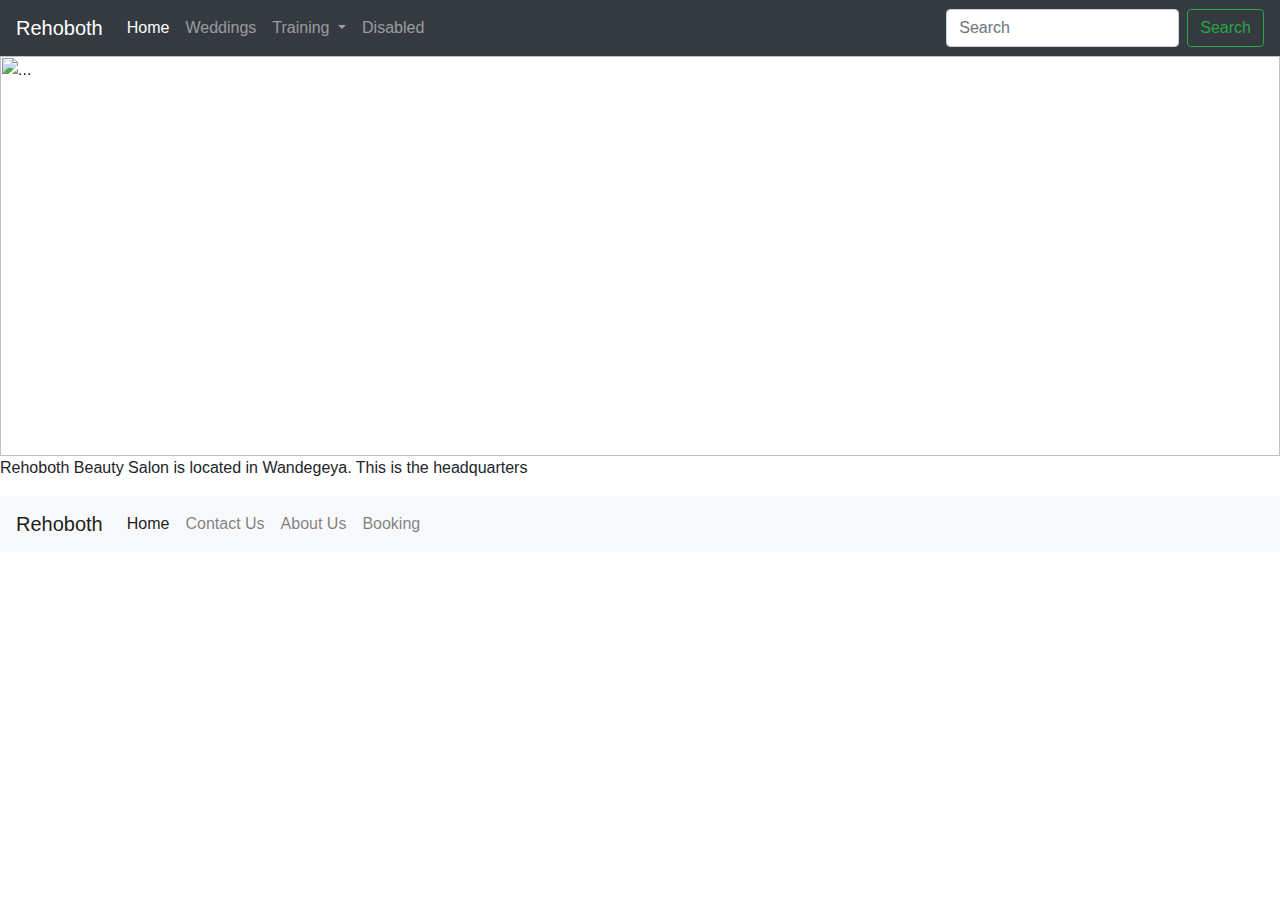
==== index.html @ adba6861 "first work on rehoboth salon website. add home page, weddings, training and footer" ====
<html lang="en">

<head>
  <meta charset="UTF-8">
  <meta name="viewport" content="width=device-width, initial-scale=1.0">
  <title>Rehoboth Beauty Salon</title>
  <link rel="stylesheet" href="css/bootstrap/bootstrap.css">
  <link rel="stylesheet" href="css/style.css">
</head>

<body>

  <nav class="navbar navbar-expand-lg navbar-dark bg-dark">
    <a class="navbar-brand" href="index.html">Rehoboth</a>
    <button class="navbar-toggler" type="button" data-toggle="collapse" data-target="#navbarSupportedContent"
      aria-controls="navbarSupportedContent" aria-expanded="false" aria-label="Toggle navigation">
      <span class="navbar-toggler-icon"></span>
    </button>

    <div class="collapse navbar-collapse" id="navbarSupportedContent">
      <ul class="navbar-nav mr-auto">
        <li class="nav-item active">
          <a class="nav-link" href="index.html">Home <span class="sr-only">(current)</span></a>
        </li>
        <li class="nav-item">
          <a class="nav-link" href="weddings.html">Weddings</a>
        </li>
        <li class="nav-item dropdown">
          <a class="nav-link dropdown-toggle" href="training.html" id="navbarDropdown" role="button"
            data-toggle="dropdown" aria-haspopup="true" aria-expanded="false">
            Training
          </a>
          <div class="dropdown-menu" aria-labelledby="navbarDropdown">
            <a class="dropdown-item" href="#">Braiding</a>
            <a class="dropdown-item" href="#">Styling</a>
            <div class="dropdown-divider"></div>
            <a class="dropdown-item" href="#">Makeup</a>
          </div>
        </li>
        <li class="nav-item">
          <a class="nav-link" href="#" tabindex="-1" aria-disabled="true">Disabled</a>
        </li>
      </ul>
      <form class="form-inline my-2 my-lg-0">
        <input class="form-control mr-sm-2" type="search" placeholder="Search" aria-label="Search">
        <button class="btn btn-outline-success my-2 my-sm-0" type="submit">Search</button>
      </form>
    </div>
  </nav>
  <div id="carouselExampleIndicators" class="carousel slide" data-ride="carousel">
    <ol class="carousel-indicators">
      <li data-target="#carouselExampleIndicators" data-slide-to="0" class="active"></li>
      <li data-target="#carouselExampleIndicators" data-slide-to="1"></li>
      <li data-target="#carouselExampleIndicators" data-slide-to="2"></li>
    </ol>
    <div class="carousel-inner">
      <div class="carousel-item active">
        <img src="img/Hila-hair1.jpg" class="d-block w-100" alt="...">
      </div>
      <div class="carousel-item">
        <img src="img/Hilda-hair2.jpg" class="d-block w-100" alt="...">
      </div>
      <div class="carousel-item">
        <img src="img/Theo-hair.jpg" class="d-block w-100" alt="...">
      </div>
    </div>
    <a class="carousel-control-prev" href="#carouselExampleIndicators" role="button" data-slide="prev">
      <span class="carousel-control-prev-icon" aria-hidden="true"></span>
      <span class="sr-only">Previous</span>
    </a>
    <a class="carousel-control-next" href="#carouselExampleIndicators" role="button" data-slide="next">
      <span class="carousel-control-next-icon" aria-hidden="true"></span>
      <span class="sr-only">Next</span>
    </a>
  </div>
  <p>Rehoboth Beauty Salon is located in Wandegeya. This is the headquarters</p>
  <nav class="navbar navbar-expand-lg navbar-light bg-light">
    <a class="navbar-brand" href="index.html">Rehoboth</a>
    <button class="navbar-toggler" type="button" data-toggle="collapse" data-target="#navbarNavAltMarkup" aria-controls="navbarNavAltMarkup" aria-expanded="false" aria-label="Toggle navigation">
      <span class="navbar-toggler-icon"></span>
    </button>
    <div class="collapse navbar-collapse" id="navbarNavAltMarkup">
      <div class="navbar-nav">
        <a class="nav-link active" href="#">Home <span class="sr-only">(current)</span></a>
        <a class="nav-link" href="#">Contact Us</a>
        <a class="nav-link" href="#">About Us</a>
        <a class="nav-link" href="#">Booking</a>
        
      </div>
    </div>
  </nav>
  <script src="js/bootstrap/bootstrap.js"></script>
  <script src="js/jquery-3.5.1.slim.min.js"></script>
  <script src="js/popper.min.js"></script>
</body>

</html>
---- css/style.css ----
.d-block
{
    height: 400px;
}
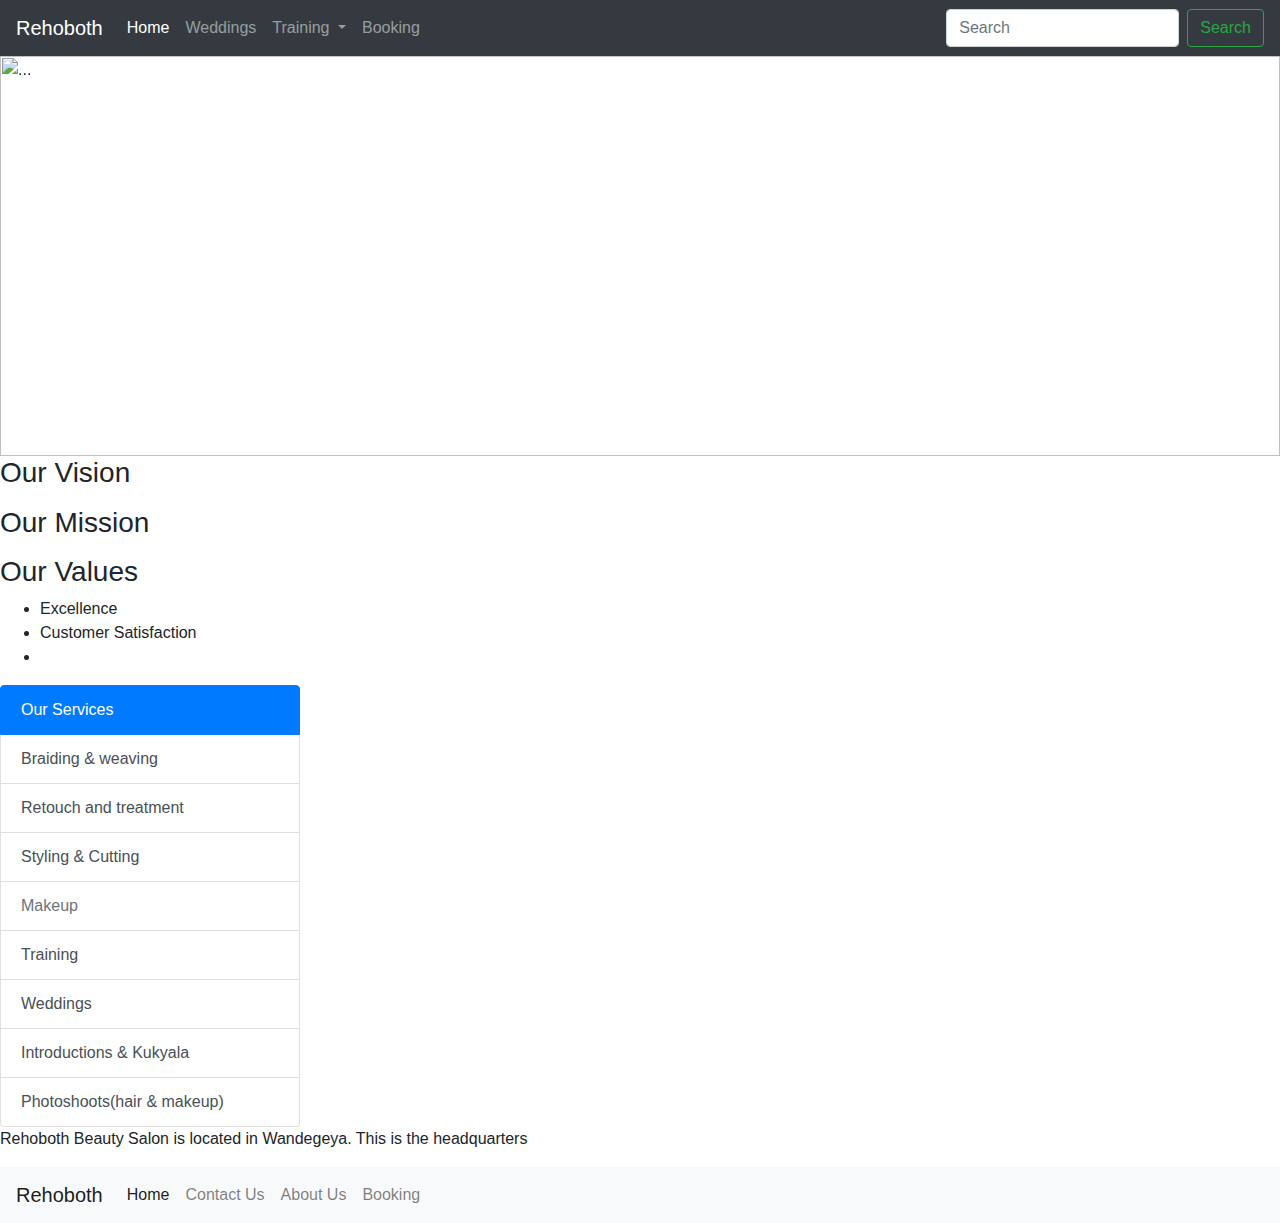
==== commit 3b8a964f: "Add some information on the home page and wedding page. Also create booking page and update the styl" ====
--- a/index.html
+++ b/index.html
@@ -38,7 +38,7 @@
           </div>
         </li>
         <li class="nav-item">
-          <a class="nav-link" href="#" tabindex="-1" aria-disabled="true">Disabled</a>
+          <a class="nav-link" href="booking.html" tabindex="-1" aria-disabled="true">Booking</a>
         </li>
       </ul>
       <form class="form-inline my-2 my-lg-0">
@@ -73,6 +73,34 @@
       <span class="sr-only">Next</span>
     </a>
   </div>
+  <div>
+    <h3>Our Vision</h3>
+    <ul></ul>
+    <h3>Our Mission</h3>
+    <ul></ul>
+  </div>
+  <div>
+    <h3>Our Values</h3>
+    <ul>
+      <li>Excellence</li>
+      <li>Customer Satisfaction</li>
+      <li></li>
+    </ul>
+  </div>
+  <div class="list-group">
+    <a href="#" class="list-group-item list-group-item-action active">
+      Our Services
+    </a>
+    <a href="#" class="list-group-item list-group-item-action">Braiding & weaving</a>
+    <a href="#" class="list-group-item list-group-item-action">Retouch and treatment</a>
+    <a href="#" class="list-group-item list-group-item-action">Styling & Cutting</a>
+    <a href="#" class="list-group-item list-group-item-action disabled" tabindex="-1" aria-disabled="true">Makeup</a>
+    <a href="training.html" class="list-group-item list-group-item-action">Training</a>
+    <a href="weddings.html" class="list-group-item list-group-item-action">Weddings</a>
+    <a href="#" class="list-group-item list-group-item-action">Introductions & Kukyala</a>
+    <a href="#" class="list-group-item list-group-item-action">Photoshoots(hair & makeup)</a>
+  </div>
+  </div>
   <p>Rehoboth Beauty Salon is located in Wandegeya. This is the headquarters</p>
   <nav class="navbar navbar-expand-lg navbar-light bg-light">
     <a class="navbar-brand" href="index.html">Rehoboth</a>
--- a/css/style.css
+++ b/css/style.css
@@ -1,4 +1,21 @@
 .d-block
 {
-    height: 400px;
+    height: 400px;   
 }
+.list-group
+{
+    width: 300px;
+}
+.wedding-pictures
+{
+    margin-bottom: 10px;
+   
+}
+.wedding-pictures img
+{
+    border-radius: 20px;
+    height: 300px;
+    width: 300px;
+
+    
+}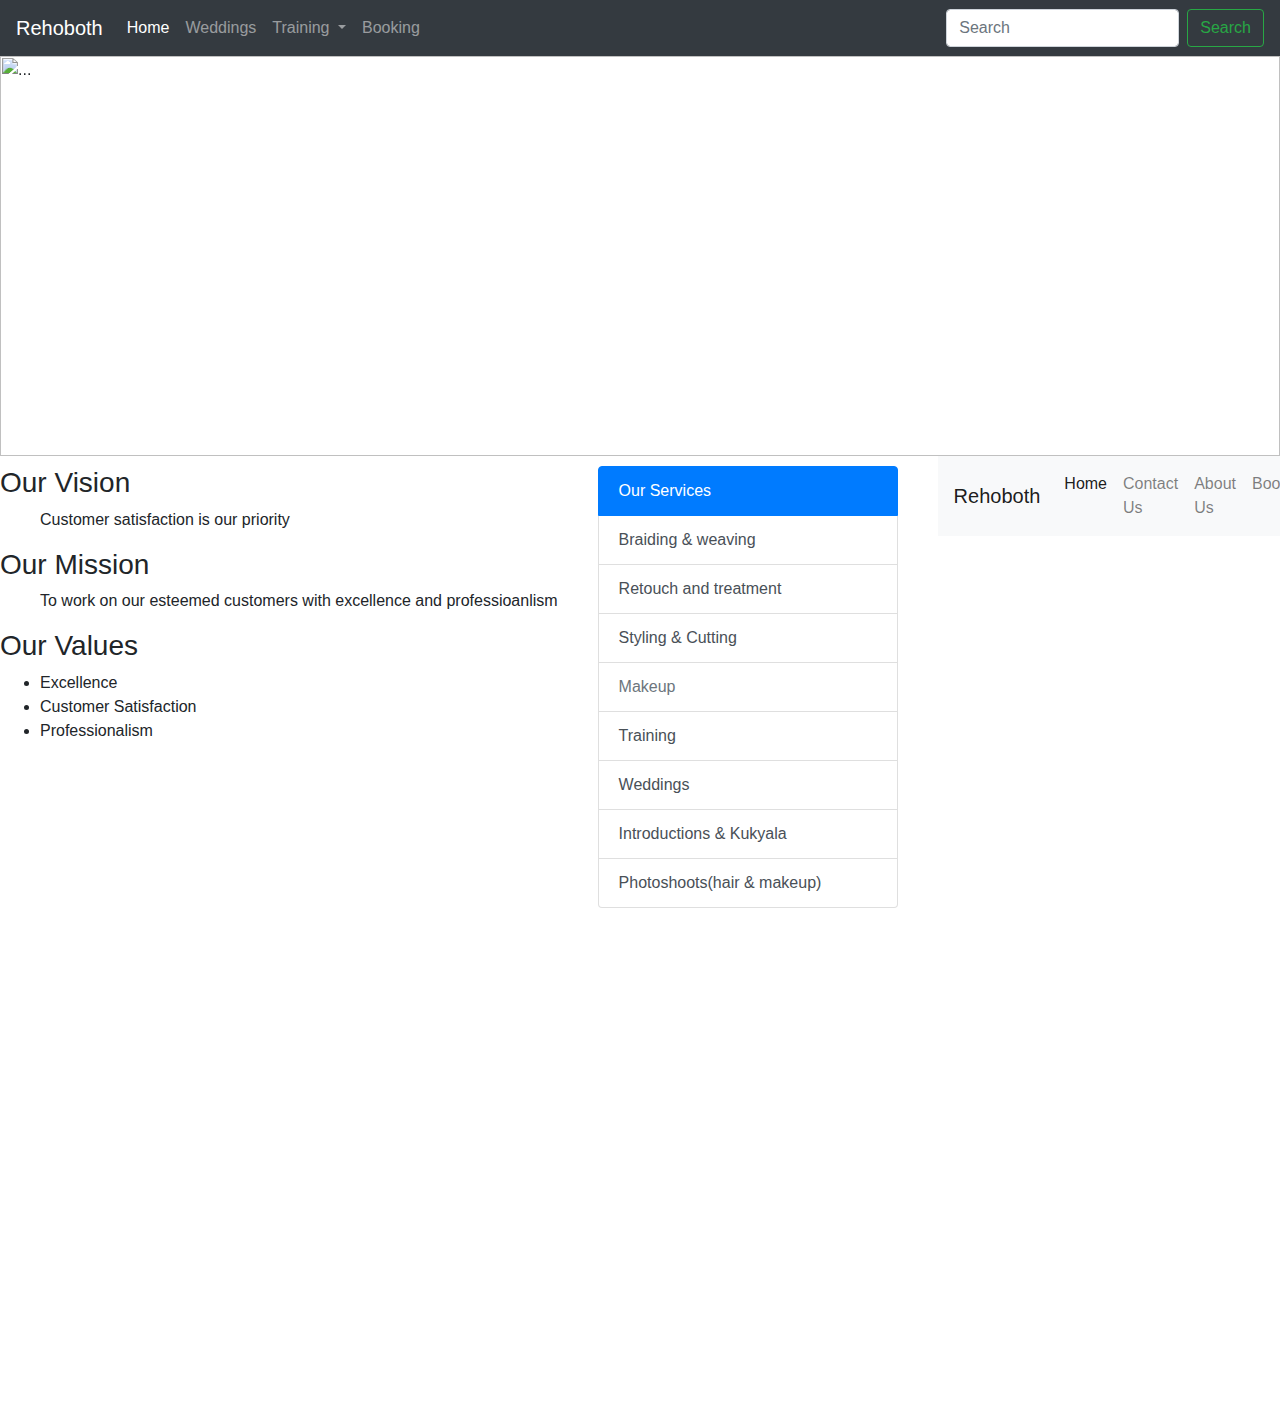
==== commit ea84756a: "add content to the braiding page" ====
--- a/index.html
+++ b/index.html
@@ -47,76 +47,79 @@
       </form>
     </div>
   </nav>
-  <div id="carouselExampleIndicators" class="carousel slide" data-ride="carousel">
-    <ol class="carousel-indicators">
-      <li data-target="#carouselExampleIndicators" data-slide-to="0" class="active"></li>
-      <li data-target="#carouselExampleIndicators" data-slide-to="1"></li>
-      <li data-target="#carouselExampleIndicators" data-slide-to="2"></li>
-    </ol>
-    <div class="carousel-inner">
-      <div class="carousel-item active">
-        <img src="img/Hila-hair1.jpg" class="d-block w-100" alt="...">
+  <main>
+    <div id="carouselExampleIndicators" class="carousel slide" data-ride="carousel">
+      <ol class="carousel-indicators">
+        <li data-target="#carouselExampleIndicators" data-slide-to="0" class="active"></li>
+        <li data-target="#carouselExampleIndicators" data-slide-to="1"></li>
+        <li data-target="#carouselExampleIndicators" data-slide-to="2"></li>
+      </ol>
+      <div class="carousel-inner">
+        <div class="carousel-item active">
+          <img src="img/Hila-hair1.jpg" class="d-block w-100" alt="...">
+        </div>
+        <div class="carousel-item">
+          <img src="img/Hilda-hair2.jpg" class="d-block w-100" alt="...">
+        </div>
+        <div class="carousel-item">
+          <img src="img/Theo-hair.jpg" class="d-block w-100" alt="...">
+        </div>
       </div>
-      <div class="carousel-item">
-        <img src="img/Hilda-hair2.jpg" class="d-block w-100" alt="...">
+      <a class="carousel-control-prev" href="#carouselExampleIndicators" role="button" data-slide="prev">
+        <span class="carousel-control-prev-icon" aria-hidden="true"></span>
+        <span class="sr-only">Previous</span>
+      </a>
+      <a class="carousel-control-next" href="#carouselExampleIndicators" role="button" data-slide="next">
+        <span class="carousel-control-next-icon" aria-hidden="true"></span>
+        <span class="sr-only">Next</span>
+      </a>
+    </div>
+    <div class="vision">
+      <div>
+        <h3>Our Vision</h3>
+        <ul>Customer satisfaction is our priority</ul>
+        <h3>Our Mission</h3>
+        <ul>To work on our esteemed customers with excellence and professioanlism</ul>
+        <h3>Our Values</h3>
+        <ul>
+          <li>Excellence</li>
+          <li>Customer Satisfaction</li>
+          <li>Professionalism</li>
+        </ul>
       </div>
-      <div class="carousel-item">
-        <img src="img/Theo-hair.jpg" class="d-block w-100" alt="...">
+      <div class="list-group">
+        <a href="#" class="list-group-item list-group-item-action active">
+          Our Services
+        </a>
+        <a href="braiding-weaving.html" class="list-group-item list-group-item-action">Braiding & weaving</a>
+        <a href="#" class="list-group-item list-group-item-action">Retouch and treatment</a>
+        <a href="#" class="list-group-item list-group-item-action">Styling & Cutting</a>
+        <a href="#" class="list-group-item list-group-item-action disabled" tabindex="-1"
+          aria-disabled="true">Makeup</a>
+        <a href="training.html" class="list-group-item list-group-item-action">Training</a>
+        <a href="weddings.html" class="list-group-item list-group-item-action">Weddings</a>
+        <a href="#" class="list-group-item list-group-item-action">Introductions & Kukyala</a>
+        <a href="#" class="list-group-item list-group-item-action">Photoshoots(hair & makeup)</a>
       </div>
     </div>
-    <a class="carousel-control-prev" href="#carouselExampleIndicators" role="button" data-slide="prev">
-      <span class="carousel-control-prev-icon" aria-hidden="true"></span>
-      <span class="sr-only">Previous</span>
-    </a>
-    <a class="carousel-control-next" href="#carouselExampleIndicators" role="button" data-slide="next">
-      <span class="carousel-control-next-icon" aria-hidden="true"></span>
-      <span class="sr-only">Next</span>
-    </a>
-  </div>
-  <div>
-    <h3>Our Vision</h3>
-    <ul></ul>
-    <h3>Our Mission</h3>
-    <ul></ul>
-  </div>
-  <div>
-    <h3>Our Values</h3>
-    <ul>
-      <li>Excellence</li>
-      <li>Customer Satisfaction</li>
-      <li></li>
-    </ul>
-  </div>
-  <div class="list-group">
-    <a href="#" class="list-group-item list-group-item-action active">
-      Our Services
-    </a>
-    <a href="#" class="list-group-item list-group-item-action">Braiding & weaving</a>
-    <a href="#" class="list-group-item list-group-item-action">Retouch and treatment</a>
-    <a href="#" class="list-group-item list-group-item-action">Styling & Cutting</a>
-    <a href="#" class="list-group-item list-group-item-action disabled" tabindex="-1" aria-disabled="true">Makeup</a>
-    <a href="training.html" class="list-group-item list-group-item-action">Training</a>
-    <a href="weddings.html" class="list-group-item list-group-item-action">Weddings</a>
-    <a href="#" class="list-group-item list-group-item-action">Introductions & Kukyala</a>
-    <a href="#" class="list-group-item list-group-item-action">Photoshoots(hair & makeup)</a>
-  </div>
-  </div>
-  <p>Rehoboth Beauty Salon is located in Wandegeya. This is the headquarters</p>
-  <nav class="navbar navbar-expand-lg navbar-light bg-light">
-    <a class="navbar-brand" href="index.html">Rehoboth</a>
-    <button class="navbar-toggler" type="button" data-toggle="collapse" data-target="#navbarNavAltMarkup" aria-controls="navbarNavAltMarkup" aria-expanded="false" aria-label="Toggle navigation">
-      <span class="navbar-toggler-icon"></span>
-    </button>
-    <div class="collapse navbar-collapse" id="navbarNavAltMarkup">
-      <div class="navbar-nav">
-        <a class="nav-link active" href="#">Home <span class="sr-only">(current)</span></a>
-        <a class="nav-link" href="#">Contact Us</a>
-        <a class="nav-link" href="#">About Us</a>
-        <a class="nav-link" href="#">Booking</a>
-        
+    <!--p>Rehoboth Beauty Salon is located in Wandegeya. This is the headquarters</p-->
+    <nav class="navbar navbar-expand-lg navbar-light bg-light">
+      <a class="navbar-brand" href="index.html">Rehoboth</a>
+      <button class="navbar-toggler" type="button" data-toggle="collapse" data-target="#navbarNavAltMarkup"
+        aria-controls="navbarNavAltMarkup" aria-expanded="false" aria-label="Toggle navigation">
+        <span class="navbar-toggler-icon"></span>
+      </button>
+      <div class="collapse navbar-collapse" id="navbarNavAltMarkup">
+        <div class="navbar-nav">
+          <a class="nav-link active" href="#">Home <span class="sr-only">(current)</span></a>
+          <a class="nav-link" href="#">Contact Us</a>
+          <a class="nav-link" href="#">About Us</a>
+          <a class="nav-link" href="#">Booking</a>
+
+        </div>
       </div>
-    </div>
-  </nav>
+    </nav>
+  </main>
   <script src="js/bootstrap/bootstrap.js"></script>
   <script src="js/jquery-3.5.1.slim.min.js"></script>
   <script src="js/popper.min.js"></script>
--- a/css/style.css
+++ b/css/style.css
@@ -6,16 +6,38 @@
 {
     width: 300px;
 }
-.wedding-pictures
+.picture-pages
 {
     margin-bottom: 10px;
+    margin-top: 10px;
    
 }
-.wedding-pictures img
+.picture-pages img
 {
     border-radius: 20px;
     height: 300px;
-    width: 300px;
+    width: 300px;   
+}
 
-    
+.vision div
+{
+    float: left;
+    margin-top: 10px;
+    margin-right: 40px;
+}
+main
+{
+    height: 150vh;
+}
+.card img
+{
+    width: 200px;
+    height: 200px;
+}
+.card
+{
+    width: 200px;
+    height: 350px;
+    margin-left: 50px;
+    margin-right: 50px;
 }